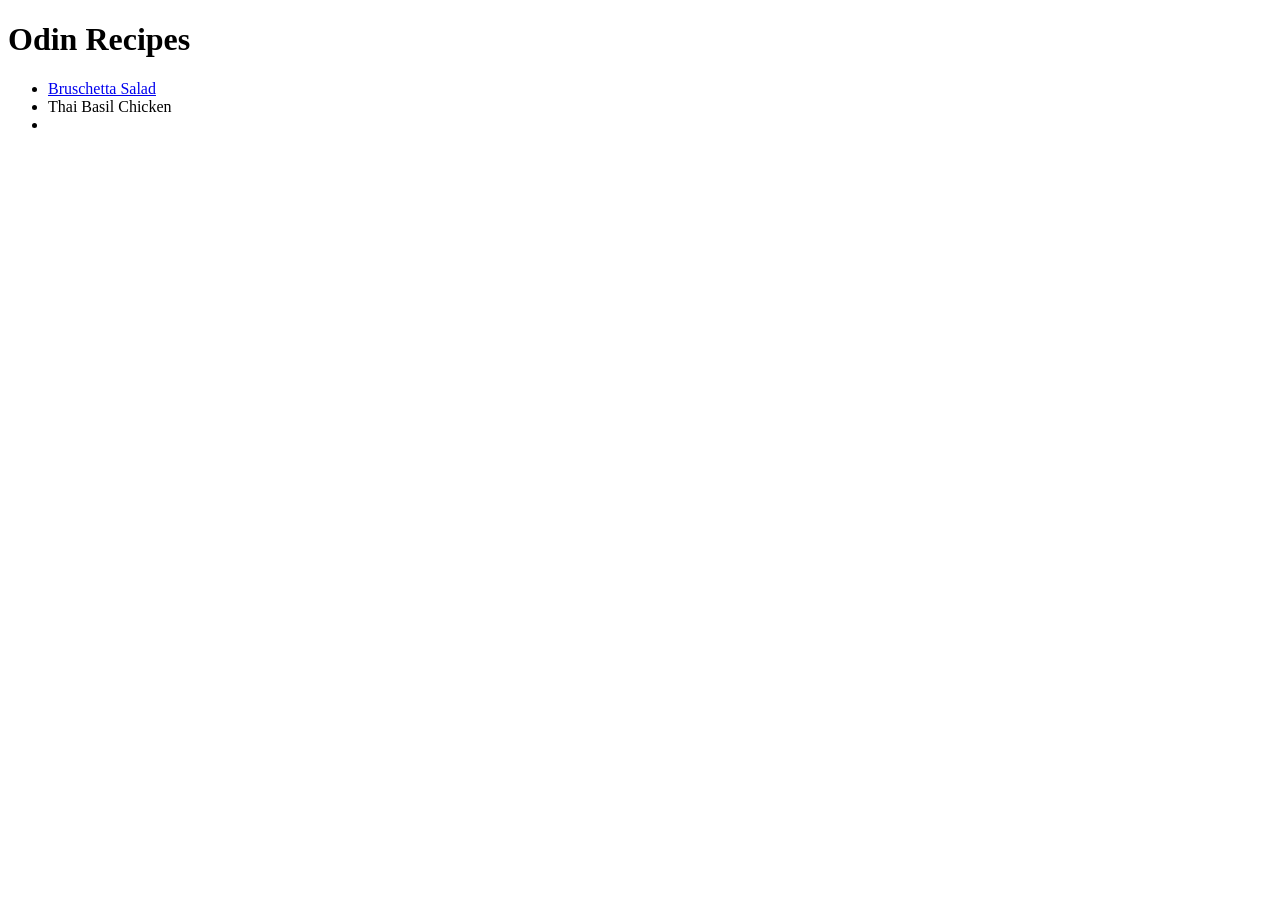
==== index.html @ 55fdccbb "add 3 Recipes" ====
<!DOCTYPE html>
<html lang="en">
<head>
    <meta charset="UTF-8">
    <meta http-equiv="X-UA-Compatible" content="IE=edge">
    <meta name="viewport" content="width=device-width, initial-scale=1.0">
    <title>Odin Recipes</title>
</head>
<body>
    <h1>Odin Recipes</h1>
    <ul>
        <li><a href="recipes/salad.html">Bruschetta Salad</a></li>
        <li><a href="recipes/thai-basil-chicken.html"></a>Thai Basil Chicken</li>
        <li><a href=""></a></li>
    </ul>
    
    
</body>
</html>
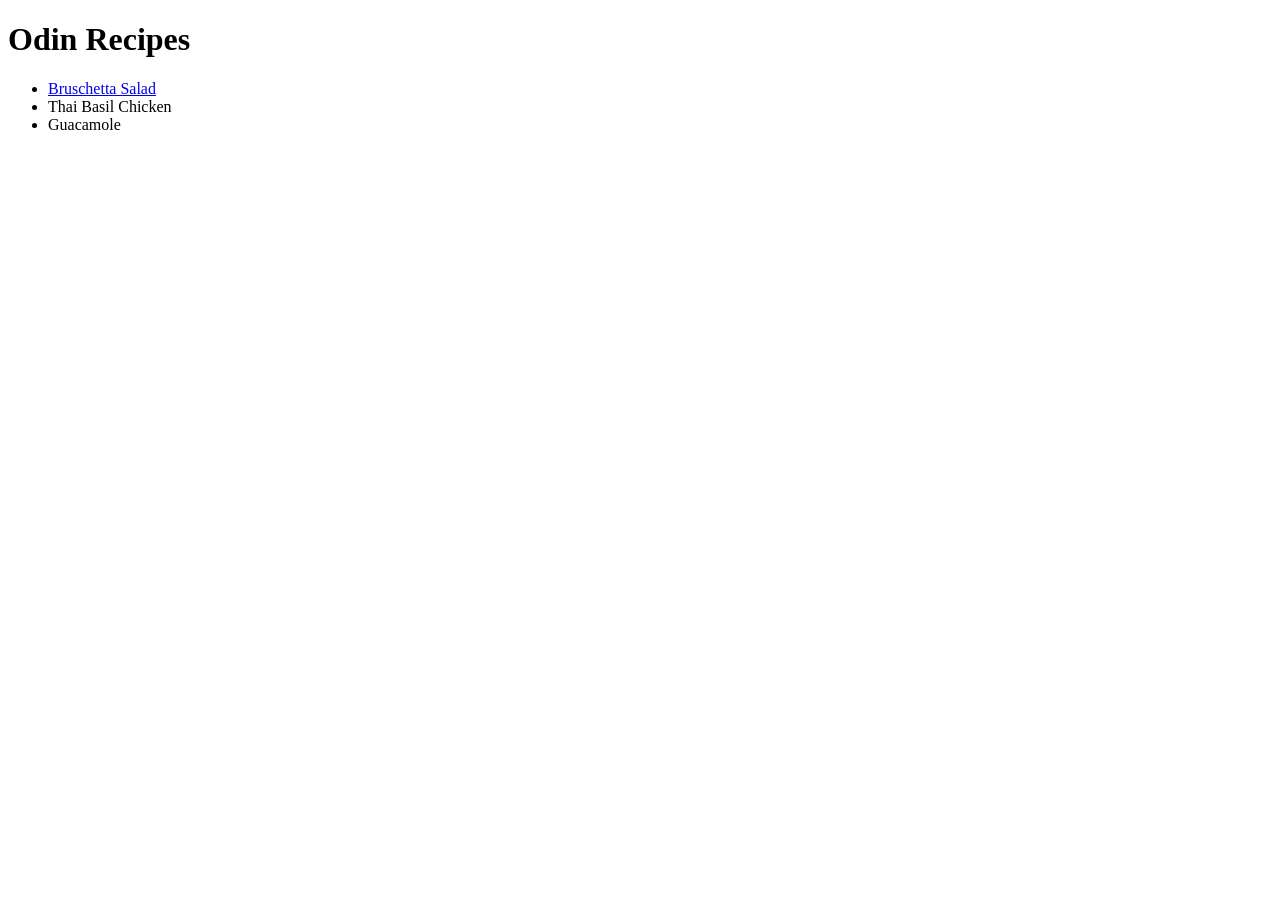
==== commit 0b5b321b: "Rechtschreibung" ====
--- a/index.html
+++ b/index.html
@@ -11,7 +11,7 @@
     <ul>
         <li><a href="recipes/salad.html">Bruschetta Salad</a></li>
         <li><a href="recipes/thai-basil-chicken.html"></a>Thai Basil Chicken</li>
-        <li><a href=""></a></li>
+        <li><a href="recipes/guacamole.html"></a>Guacamole</li>
     </ul>
     
     
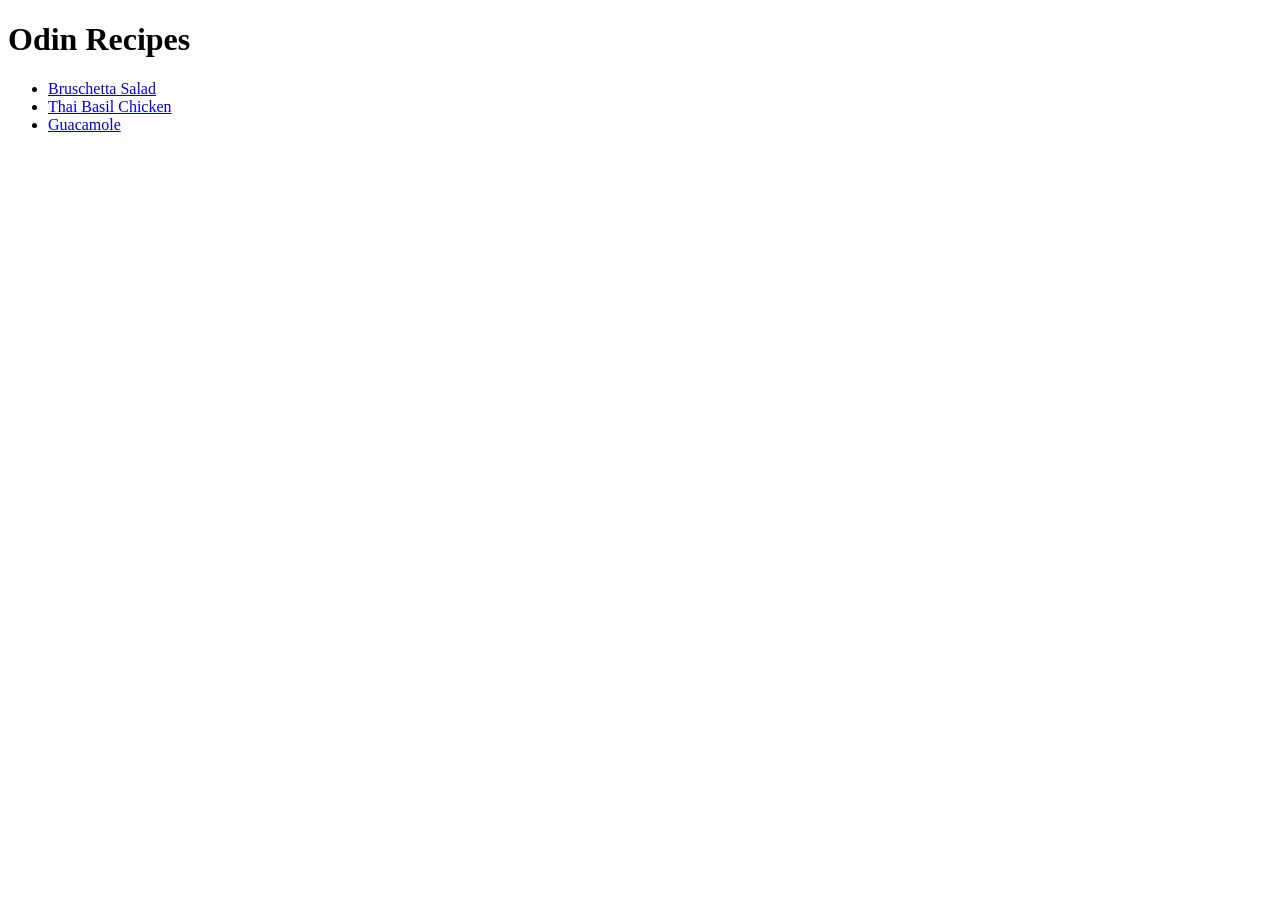
==== commit c6fec3e4: "Fehlerkorrektur" ====
--- a/index.html
+++ b/index.html
@@ -10,8 +10,8 @@
     <h1>Odin Recipes</h1>
     <ul>
         <li><a href="recipes/salad.html">Bruschetta Salad</a></li>
-        <li><a href="recipes/thai-basil-chicken.html"></a>Thai Basil Chicken</li>
-        <li><a href="recipes/guacamole.html"></a>Guacamole</li>
+        <li><a href="recipes/thai-basil-chicken.html">Thai Basil Chicken</a></li>
+        <li><a href="recipes/guacamole.html">Guacamole</a></li>
     </ul>
     
     
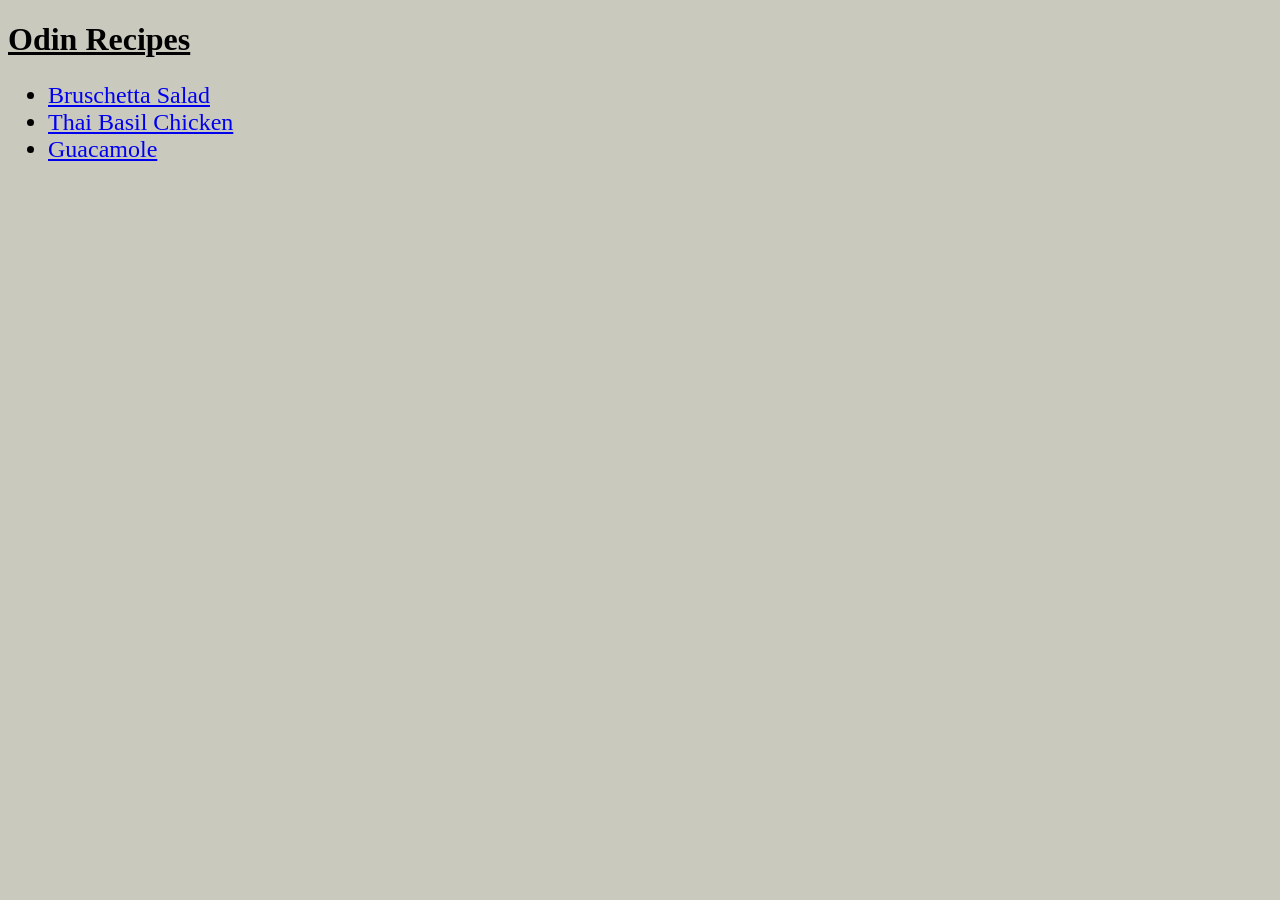
==== commit 748b5f33: "adding some CSS to odin-recipes" ====
--- a/index.html
+++ b/index.html
@@ -4,6 +4,7 @@
     <meta charset="UTF-8">
     <meta http-equiv="X-UA-Compatible" content="IE=edge">
     <meta name="viewport" content="width=device-width, initial-scale=1.0">
+    <link rel="stylesheet" href="style.css">
     <title>Odin Recipes</title>
 </head>
 <body>
--- a/style.css
+++ b/style.css
@@ -0,0 +1,25 @@
+p, ul, ol {
+    font-family: 'Times New Roman', Times, serif;
+    font-size: 24px;
+}
+
+h2 {
+    color: rgb(94, 19, 105);
+}
+h1 {
+    text-decoration: underline;
+}
+
+.round {
+    background-color: rgb(85, 167, 235);
+    border-radius: 15px;
+}
+
+.round-two {
+    background-color: rgb(144, 137, 240);
+    border-radius: 15px;
+}
+
+body {
+    background-color: rgb(202, 201, 190);
+}
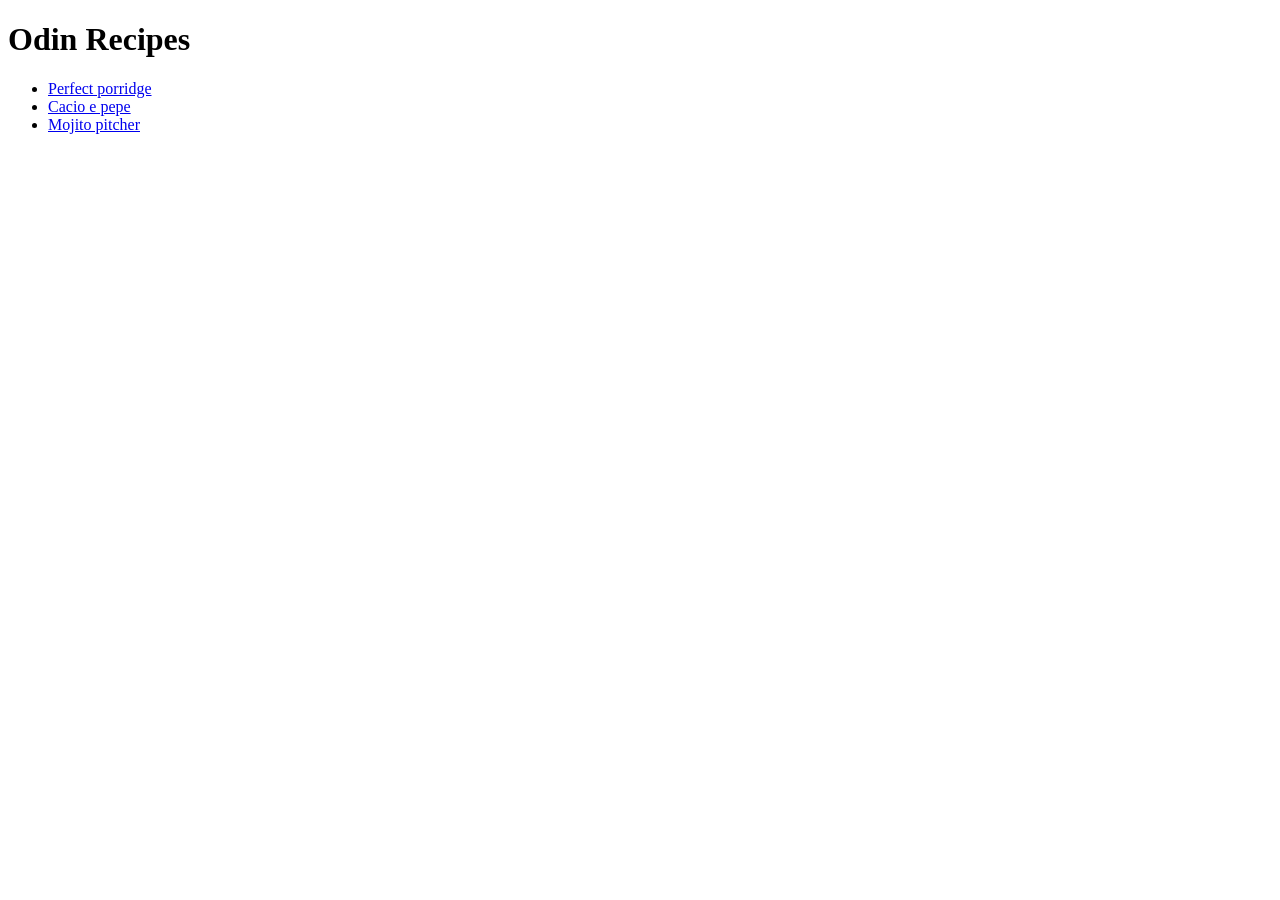
==== commit 78d8e8d2: "Create html-boilerplate for odin recipes" ====
--- a/index.html
+++ b/index.html
@@ -4,15 +4,23 @@
     <meta charset="UTF-8">
     <meta http-equiv="X-UA-Compatible" content="IE=edge">
     <meta name="viewport" content="width=device-width, initial-scale=1.0">
-    <link rel="stylesheet" href="style.css">
     <title>Odin Recipes</title>
 </head>
 <body>
     <h1>Odin Recipes</h1>
+
     <ul>
-        <li><a href="recipes/salad.html">Bruschetta Salad</a></li>
-        <li><a href="recipes/thai-basil-chicken.html">Thai Basil Chicken</a></li>
-        <li><a href="recipes/guacamole.html">Guacamole</a></li>
+        <li>
+            <a href="./recipes/porridge.html">Perfect porridge</a>
+        </li>
+
+        <li>
+            <a href="./recipes/cacio_e_pepe.html">Cacio e pepe</a> 
+        </li>
+
+        <li>
+            <a href="./recipes/mojito_pitcher.html">Mojito pitcher</a>
+        </li>
     </ul>
     
     
